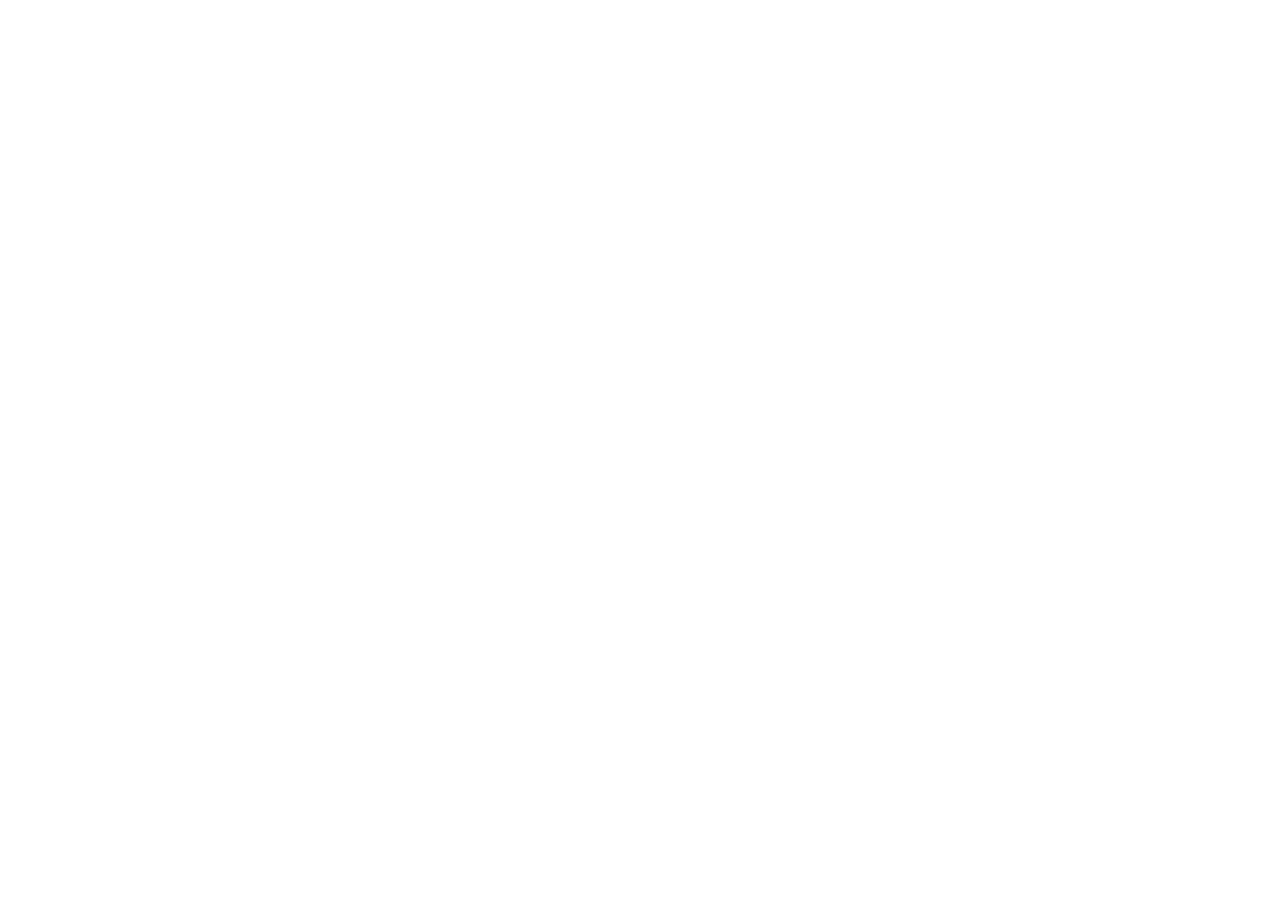
==== index.html @ 2721c61c "Hi" ====
<!-- index.html -->
<!DOCTYPE html>
<html lang="id">
<head>
<meta charset="UTF-8">
<meta name="viewport" content="width=device-width, initial-scale=1.0">
<title>Hiroko AI - by kawaki</title>
<link rel="stylesheet" href="style.css">
</head>
<body>

<!-- LOADING SCREEN - ONLY VIDEO -->
<div id="loading-screen">
  <video id="loading-video" autoplay muted playsinline>
    <source src="https://files.catbox.moe/lls33h.mp4" type="video/mp4">
  </video>
</div>

<script src="script.js"></script>
</body>
</html>
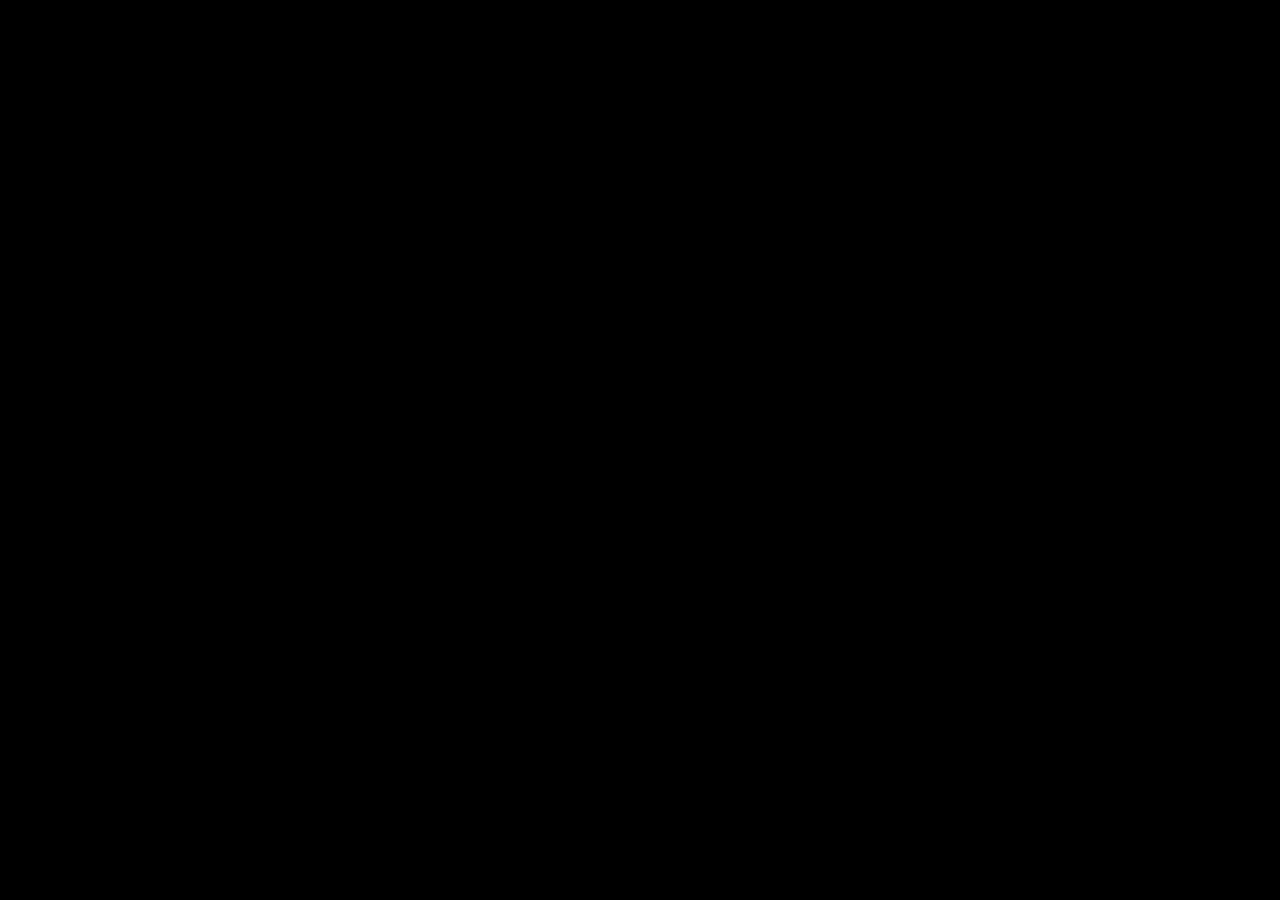
==== commit 0088b565: "Hi" ====
--- a/index.html
+++ b/index.html
@@ -1,9 +1,10 @@
 <!-- index.html -->
 <!DOCTYPE html>
-<html lang="id">
 <head>
 <meta charset="UTF-8">
 <meta name="viewport" content="width=device-width, initial-scale=1.0">
+<link rel="icon" type="image/jpeg" href="https://files.catbox.moe/defcsh.jpg">
+<link rel="shortcut icon" type="image/jpeg" href="https://files.catbox.moe/defcsh.jpg">
 <title>Hiroko AI - by kawaki</title>
 <link rel="stylesheet" href="style.css">
 </head>
@@ -18,4 +19,4 @@
 
 <script src="script.js"></script>
 </body>
-</html>+</html>
--- a/style.css
+++ b/style.css
@@ -0,0 +1,41 @@
+/* style.css */
+* {
+  margin: 0;
+  padding: 0;
+  box-sizing: border-box;
+}
+
+body {
+  background: #000;
+  overflow: hidden;
+}
+
+/* LOADING SCREEN FULLSCREEN - ONLY VIDEO */
+#loading-screen {
+  position: fixed;
+  top: 0;
+  left: 0;
+  width: 100%;
+  height: 100%;
+  z-index: 10000;
+  background: #000;
+  display: flex;
+  align-items: center;
+  justify-content: center;
+  overflow: hidden;
+}
+
+#loading-video {
+  position: absolute;
+  top: 0;
+  left: 0;
+  width: 100%;
+  height: 100%;
+  object-fit: cover;
+  z-index: 1;
+}
+
+@keyframes fadeOut {
+  from { opacity: 1; }
+  to { opacity: 0; visibility: hidden; }
+}
